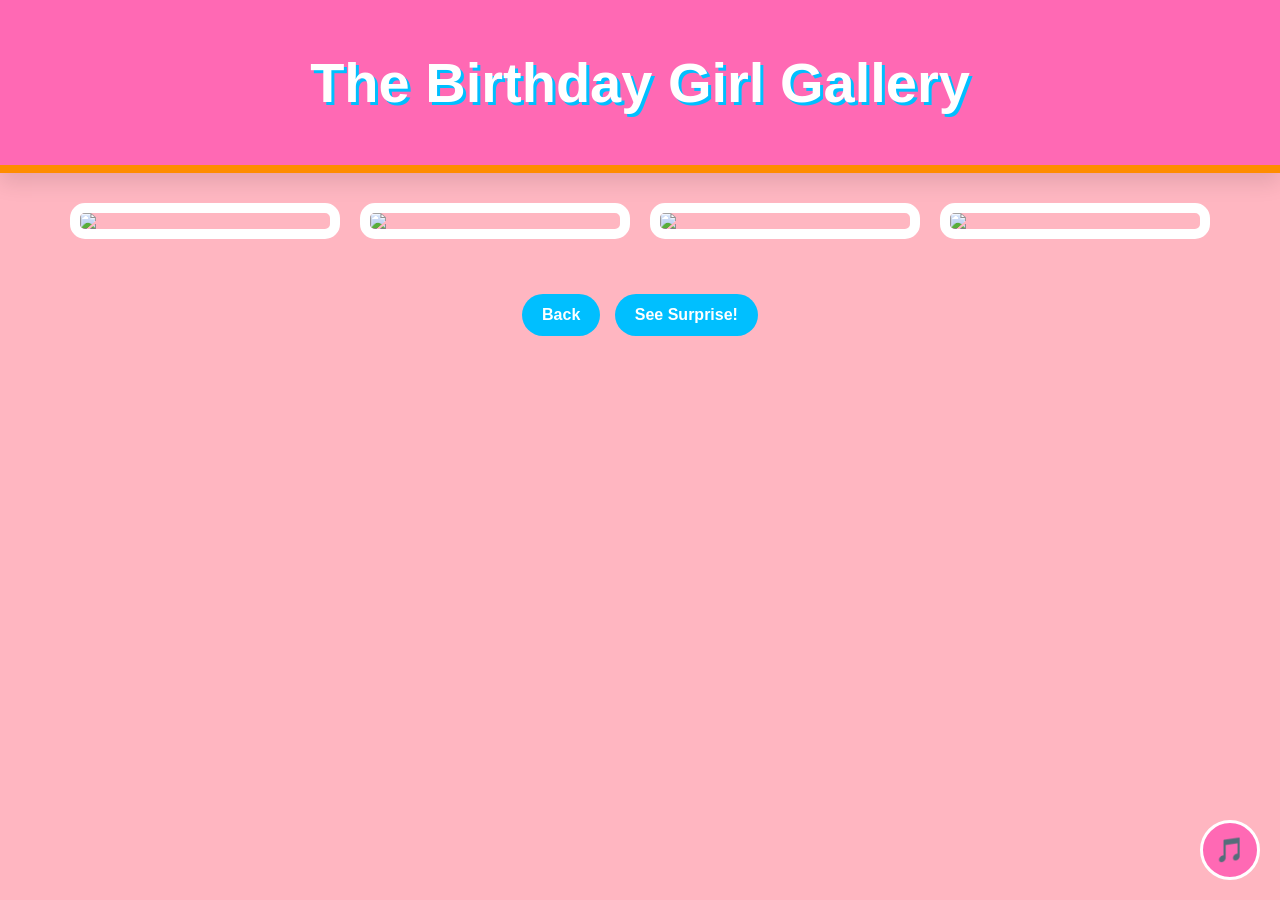
==== gallery.html @ 180853cf "phase 1" ====
<!DOCTYPE html>
<html lang="en">
<head>
    <meta charset="UTF-8">
    <title>The Birthday Girl</title>
    <link rel="stylesheet" href="style.css">
</head>
<body>
    <header class="bday-header">
        <h1>The Birthday Girl Gallery</h1>
    </header>

    <div class="container" style="display: flex; flex-wrap: wrap; justify-content: center; padding: 20px;">
        <img src="assets/1.jpg" style="width: 250px; margin: 10px; border: 10px solid white; border-radius: 15px;">
        <img src="assets/2.jpg" style="width: 250px; margin: 10px; border: 10px solid white; border-radius: 15px;">
        <img src="assets/3.jpg" style="width: 250px; margin: 10px; border: 10px solid white; border-radius: 15px;">
        <img src="assets/4.jpg" style="width: 250px; margin: 10px; border: 10px solid white; border-radius: 15px;">
    </div>

    <nav><a href="wishes.html">Back</a> <a href="surprise.html">See Surprise!</a></nav>
    <audio id="bgMusic" loop><source src="assets/birthday-song.mp3" type="audio/mpeg"></audio>
    <button class="music-btn" onclick="toggleMusic()">🎵</button>
    <script src="script.js"></script>
</body>
</html>
---- style.css ----
/* style.css */
:root {
    --main-pink: #FF69B4;   /* Hot Pink */
    --soft-pink: #FFB6C1;   /* Light Pink */
    --bday-orange: #FF8C00; /* Vibrant Orange */
    --bday-blue: #00BFFF;   /* Deep Sky Blue */
}

body {
    margin: 0;
    font-family: 'Arial Rounded MT Bold', sans-serif;
    background-color: var(--soft-pink);
    color: white;
    text-align: center;
    overflow-x: hidden;
}

/* Big Pink Header */
.bday-header {
    background: var(--main-pink);
    padding: 50px 20px;
    border-bottom: 8px solid var(--bday-orange);
    box-shadow: 0 10px 20px rgba(0,0,0,0.1);
}

h1 {
    font-size: 3.5rem;
    text-shadow: 3px 3px var(--bday-blue);
    margin: 0;
}

nav {
    margin: 20px 0;
}

nav a {
    text-decoration: none;
    color: white;
    background: var(--bday-blue);
    padding: 12px 20px;
    border-radius: 25px;
    font-weight: bold;
    margin: 5px;
    display: inline-block;
    transition: 0.3s;
}

nav a:hover {
    background: var(--bday-orange);
    transform: scale(1.1);
}

.card-container {
    max-width: 600px;
    margin: 40px auto;
    background: white;
    padding: 30px;
    border-radius: 30px;
    border: 5px solid var(--main-pink);
    color: #333;
}

/* Floating Flower Styles */
.flower {
    position: fixed;
    top: -50px;
    z-index: 100;
    pointer-events: none;
    animation: fall linear forwards;
}

@keyframes fall {
    to { transform: translateY(110vh) rotate(360deg); }
}

.music-btn {
    position: fixed;
    bottom: 20px;
    right: 20px;
    background: var(--main-pink);
    border: 3px solid white;
    border-radius: 50%;
    width: 60px;
    height: 60px;
    cursor: pointer;
    font-size: 24px;
    z-index: 1000;
}
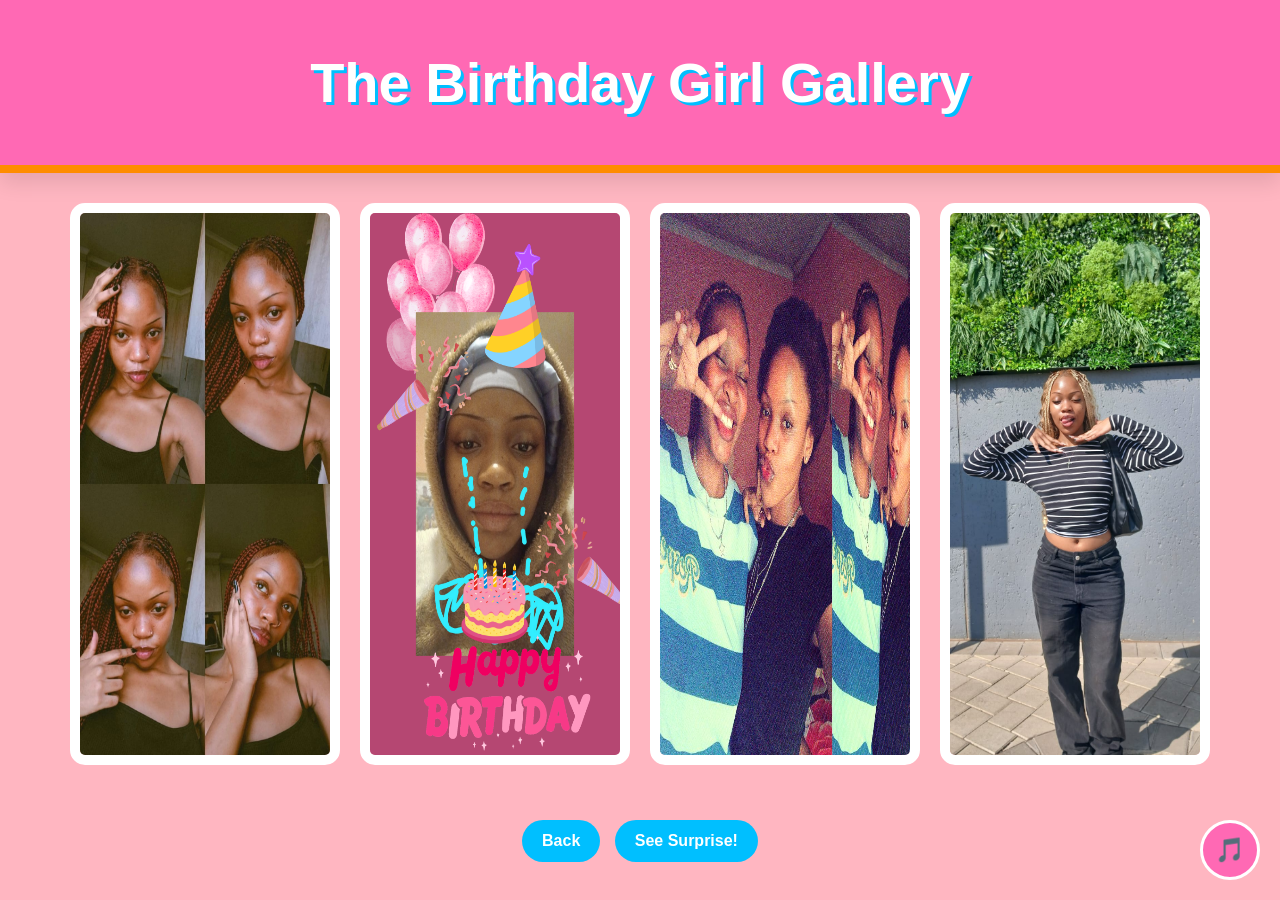
==== commit 0594c09a: "done - p.s sort out music issue if nesesry" ====
--- a/gallery.html
+++ b/gallery.html
@@ -11,14 +11,14 @@
     </header>
 
     <div class="container" style="display: flex; flex-wrap: wrap; justify-content: center; padding: 20px;">
-        <img src="assets/1.jpg" style="width: 250px; margin: 10px; border: 10px solid white; border-radius: 15px;">
-        <img src="assets/2.jpg" style="width: 250px; margin: 10px; border: 10px solid white; border-radius: 15px;">
-        <img src="assets/3.jpg" style="width: 250px; margin: 10px; border: 10px solid white; border-radius: 15px;">
-        <img src="assets/4.jpg" style="width: 250px; margin: 10px; border: 10px solid white; border-radius: 15px;">
+        <img src="media/1000355431.jpg" style="width: 250px; margin: 10px; border: 10px solid white; border-radius: 15px;">
+        <img src="media/ZEE.png" style="width: 250px; margin: 10px; border: 10px solid white; border-radius: 15px;">
+        <img src="media/IMG-20260601-WA0013.jpg" style="width: 250px; margin: 10px; border: 10px solid white; border-radius: 15px;">
+        <img src="media/1000364914.jpg" style="width: 250px; margin: 10px; border: 10px solid white; border-radius: 15px;">
     </div>
 
     <nav><a href="wishes.html">Back</a> <a href="surprise.html">See Surprise!</a></nav>
-    <audio id="bgMusic" loop><source src="assets/birthday-song.mp3" type="audio/mpeg"></audio>
+    <audio id="bgMusic" loop><source src="media/rum•gold - Call It What You Want.mp3" type="audio/mpeg"></audio>
     <button class="music-btn" onclick="toggleMusic()">🎵</button>
     <script src="script.js"></script>
 </body>
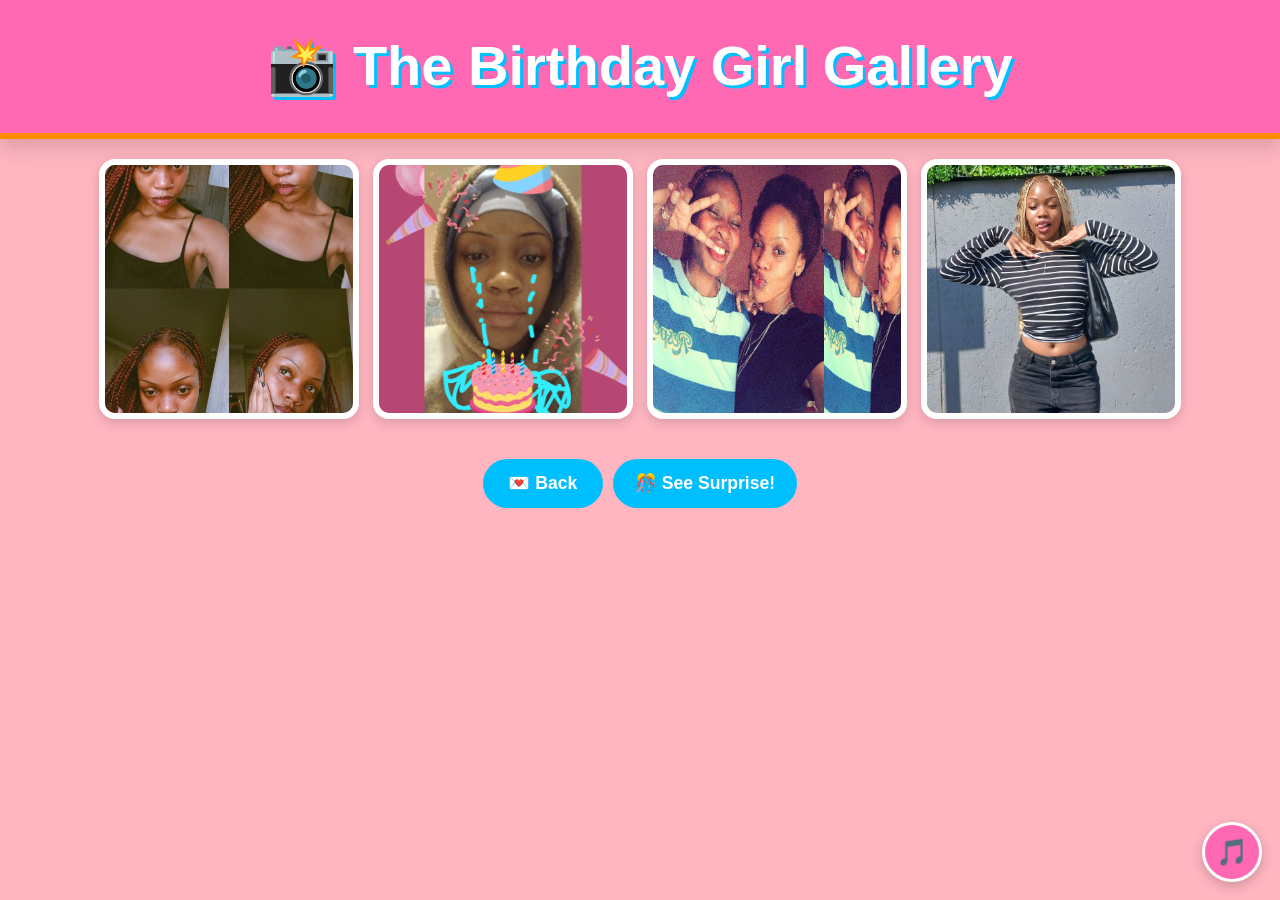
==== commit 917946f1: "Make website mobile responsive and improve music playback continuity Add viewport meta tags for mobi" ====
--- a/gallery.html
+++ b/gallery.html
@@ -2,24 +2,29 @@
 <html lang="en">
 <head>
     <meta charset="UTF-8">
+    <meta name="viewport" content="width=device-width, initial-scale=1.0">
     <title>The Birthday Girl</title>
     <link rel="stylesheet" href="style.css">
 </head>
 <body>
     <header class="bday-header">
-        <h1>The Birthday Girl Gallery</h1>
+        <h1>📸 The Birthday Girl Gallery</h1>
     </header>
 
-    <div class="container" style="display: flex; flex-wrap: wrap; justify-content: center; padding: 20px;">
-        <img src="media/1000355431.jpg" style="width: 250px; margin: 10px; border: 10px solid white; border-radius: 15px;">
-        <img src="media/ZEE.png" style="width: 250px; margin: 10px; border: 10px solid white; border-radius: 15px;">
-        <img src="media/IMG-20260601-WA0013.jpg" style="width: 250px; margin: 10px; border: 10px solid white; border-radius: 15px;">
-        <img src="media/1000364914.jpg" style="width: 250px; margin: 10px; border: 10px solid white; border-radius: 15px;">
+    <div class="gallery-grid">
+        <img src="media/1000355431.jpg" alt="photo">
+        <img src="media/ZEE.png" alt="photo">
+        <img src="media/IMG-20260601-WA0013.jpg" alt="photo">
+        <img src="media/1000364914.jpg" alt="photo">
     </div>
 
-    <nav><a href="wishes.html">Back</a> <a href="surprise.html">See Surprise!</a></nav>
+    <nav>
+        <a href="wishes.html">💌 Back</a>
+        <a href="surprise.html">🎊 See Surprise!</a>
+    </nav>
+
     <audio id="bgMusic" loop><source src="media/rum•gold - Call It What You Want.mp3" type="audio/mpeg"></audio>
     <button class="music-btn" onclick="toggleMusic()">🎵</button>
     <script src="script.js"></script>
 </body>
-</html>+</html>
--- a/style.css
+++ b/style.css
@@ -1,14 +1,18 @@
 /* style.css */
 :root {
-    --main-pink: #FF69B4;   /* Hot Pink */
-    --soft-pink: #FFB6C1;   /* Light Pink */
-    --bday-orange: #FF8C00; /* Vibrant Orange */
-    --bday-blue: #00BFFF;   /* Deep Sky Blue */
+    --main-pink: #FF69B4;
+    --soft-pink: #FFB6C1;
+    --bday-orange: #FF8C00;
+    --bday-blue: #00BFFF;
+}
+
+* {
+    box-sizing: border-box;
 }
 
 body {
     margin: 0;
-    font-family: 'Arial Rounded MT Bold', sans-serif;
+    font-family: 'Arial Rounded MT Bold', Arial, sans-serif;
     background-color: var(--soft-pink);
     color: white;
     text-align: center;
@@ -18,49 +22,107 @@
 /* Big Pink Header */
 .bday-header {
     background: var(--main-pink);
-    padding: 50px 20px;
-    border-bottom: 8px solid var(--bday-orange);
-    box-shadow: 0 10px 20px rgba(0,0,0,0.1);
+    padding: 30px 16px;
+    border-bottom: 6px solid var(--bday-orange);
+    box-shadow: 0 8px 20px rgba(0,0,0,0.15);
 }
 
 h1 {
-    font-size: 3.5rem;
+    font-size: clamp(1.6rem, 5vw, 3.5rem);
     text-shadow: 3px 3px var(--bday-blue);
     margin: 0;
+    line-height: 1.3;
+}
+
+h1 img {
+    width: clamp(80px, 20vw, 200px);
+    height: auto;
+    vertical-align: middle;
+}
+
+h2 {
+    font-size: clamp(1.2rem, 4vw, 2rem);
+}
+
+h3 {
+    font-size: clamp(1rem, 3.5vw, 1.6rem);
+}
+
+p {
+    font-size: clamp(0.95rem, 2.8vw, 1.2rem);
+    line-height: 1.6;
 }
 
 nav {
-    margin: 20px 0;
+    margin: 20px 10px;
+    display: flex;
+    flex-wrap: wrap;
+    justify-content: center;
+    gap: 10px;
 }
 
 nav a {
     text-decoration: none;
     color: white;
     background: var(--bday-blue);
-    padding: 12px 20px;
-    border-radius: 25px;
+    padding: 14px 22px;
+    border-radius: 30px;
     font-weight: bold;
-    margin: 5px;
-    display: inline-block;
+    font-size: clamp(0.9rem, 3vw, 1.1rem);
+    display: inline-flex;
+    align-items: center;
+    gap: 6px;
     transition: 0.3s;
+    min-width: 120px;
+    justify-content: center;
 }
 
-nav a:hover {
+nav a:hover, nav a:active {
     background: var(--bday-orange);
-    transform: scale(1.1);
+    transform: scale(1.08);
 }
 
 .card-container {
-    max-width: 600px;
-    margin: 40px auto;
+    width: 90%;
+    max-width: 580px;
+    margin: 30px auto;
     background: white;
-    padding: 30px;
-    border-radius: 30px;
+    padding: 24px 20px;
+    border-radius: 28px;
     border: 5px solid var(--main-pink);
     color: #333;
 }
 
-/* Floating Flower Styles */
+/* Gift box image */
+#opener img {
+    width: clamp(160px, 55vw, 380px);
+    height: auto;
+    cursor: pointer;
+    transition: transform 0.2s;
+}
+#opener img:active {
+    transform: scale(0.95);
+}
+
+/* Gallery images */
+.gallery-grid {
+    display: flex;
+    flex-wrap: wrap;
+    justify-content: center;
+    gap: 14px;
+    padding: 20px 16px;
+}
+
+.gallery-grid img {
+    width: clamp(140px, 42vw, 260px);
+    height: clamp(140px, 42vw, 260px);
+    object-fit: cover;
+    border: 6px solid white;
+    border-radius: 16px;
+    box-shadow: 0 4px 12px rgba(0,0,0,0.15);
+}
+
+/* Falling Flower Styles */
 .flower {
     position: fixed;
     top: -50px;
@@ -73,16 +135,65 @@
     to { transform: translateY(110vh) rotate(360deg); }
 }
 
+/* Music Button */
 .music-btn {
     position: fixed;
-    bottom: 20px;
-    right: 20px;
+    bottom: 18px;
+    right: 18px;
     background: var(--main-pink);
     border: 3px solid white;
     border-radius: 50%;
     width: 60px;
     height: 60px;
     cursor: pointer;
-    font-size: 24px;
+    font-size: 26px;
     z-index: 1000;
-}+    box-shadow: 0 4px 12px rgba(0,0,0,0.2);
+    display: flex;
+    align-items: center;
+    justify-content: center;
+    transition: transform 0.2s;
+    line-height: 1;
+    padding: 0;
+}
+
+.music-btn:active {
+    transform: scale(0.9);
+}
+
+/* Wish cards on wishes page */
+.wishes-grid {
+    display: flex;
+    flex-direction: column;
+    align-items: center;
+    gap: 16px;
+    padding: 20px 16px 80px;
+}
+
+.wish-card {
+    width: 90%;
+    max-width: 560px;
+    background: white;
+    padding: 22px 20px;
+    border-radius: 24px;
+    border-left: 8px solid var(--main-pink);
+    color: #333;
+    text-align: left;
+}
+
+.wish-card h3 {
+    margin: 0 0 8px;
+    color: var(--main-pink);
+}
+
+.wish-card p {
+    margin: 0;
+    color: #555;
+}
+
+/* Surprise page big emoji */
+.big-emoji {
+    font-size: clamp(60px, 18vw, 120px);
+    margin: 10px 0;
+    display: block;
+}
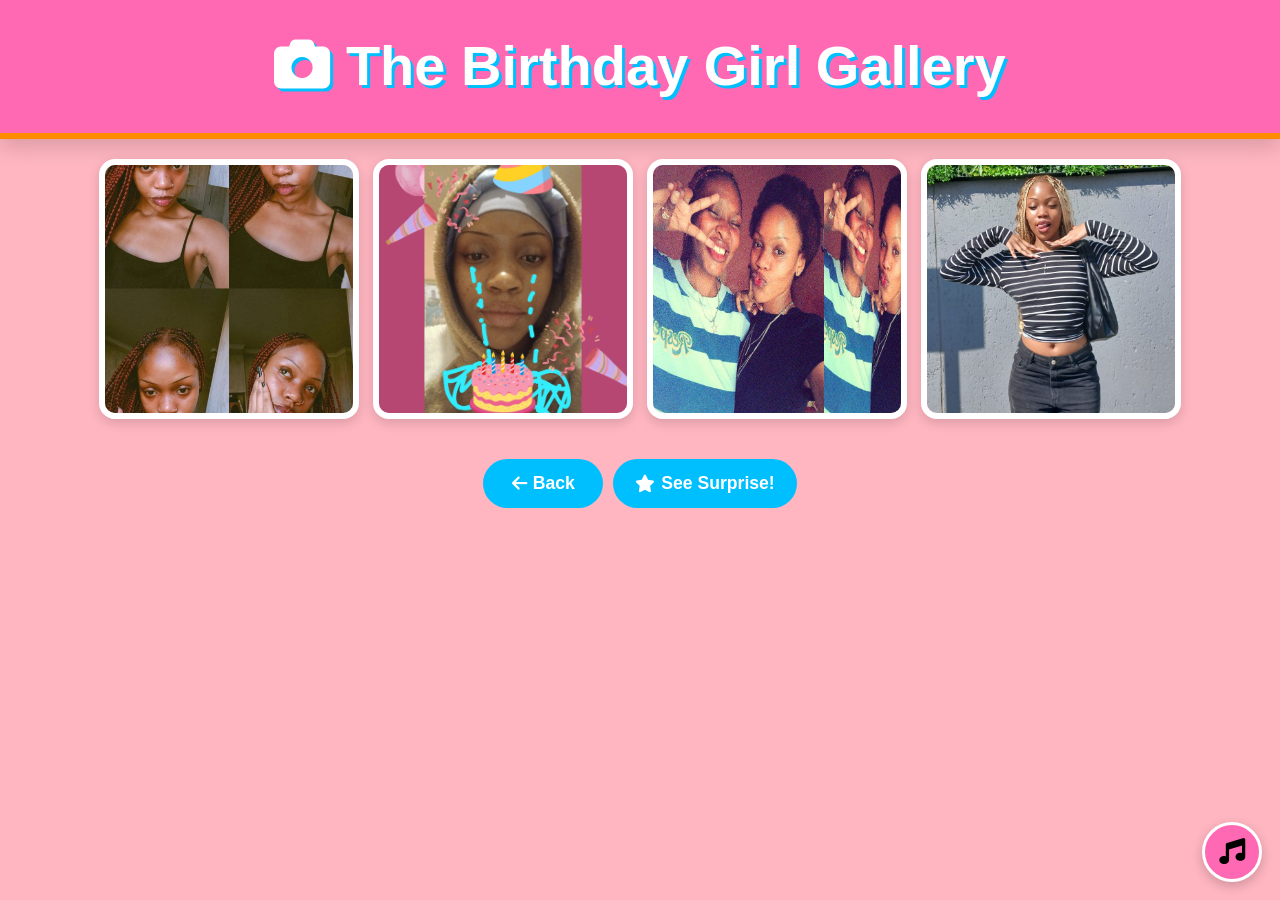
==== commit a985921b: "Replace emojis with icons and ensure music stops when leaving the site Integrates Font Awesome for i" ====
--- a/gallery.html
+++ b/gallery.html
@@ -4,11 +4,12 @@
     <meta charset="UTF-8">
     <meta name="viewport" content="width=device-width, initial-scale=1.0">
     <title>The Birthday Girl</title>
+    <link rel="stylesheet" href="https://cdnjs.cloudflare.com/ajax/libs/font-awesome/6.5.0/css/all.min.css">
     <link rel="stylesheet" href="style.css">
 </head>
 <body>
     <header class="bday-header">
-        <h1>📸 The Birthday Girl Gallery</h1>
+        <h1><i class="fa-solid fa-camera"></i> The Birthday Girl Gallery</h1>
     </header>
 
     <div class="gallery-grid">
@@ -19,12 +20,12 @@
     </div>
 
     <nav>
-        <a href="wishes.html">💌 Back</a>
-        <a href="surprise.html">🎊 See Surprise!</a>
+        <a href="wishes.html"><i class="fa-solid fa-arrow-left"></i> Back</a>
+        <a href="surprise.html"><i class="fa-solid fa-star"></i> See Surprise!</a>
     </nav>
 
     <audio id="bgMusic" loop><source src="media/rum•gold - Call It What You Want.mp3" type="audio/mpeg"></audio>
-    <button class="music-btn" onclick="toggleMusic()">🎵</button>
+    <button class="music-btn" onclick="toggleMusic()"><i class="fa-solid fa-music"></i></button>
     <script src="script.js"></script>
 </body>
 </html>
--- a/style.css
+++ b/style.css
@@ -191,9 +191,10 @@
     color: #555;
 }
 
-/* Surprise page big emoji */
-.big-emoji {
+/* Surprise page big icon */
+.big-icon {
     font-size: clamp(60px, 18vw, 120px);
     margin: 10px 0;
     display: block;
-}
+    color: var(--main-pink);
+}
